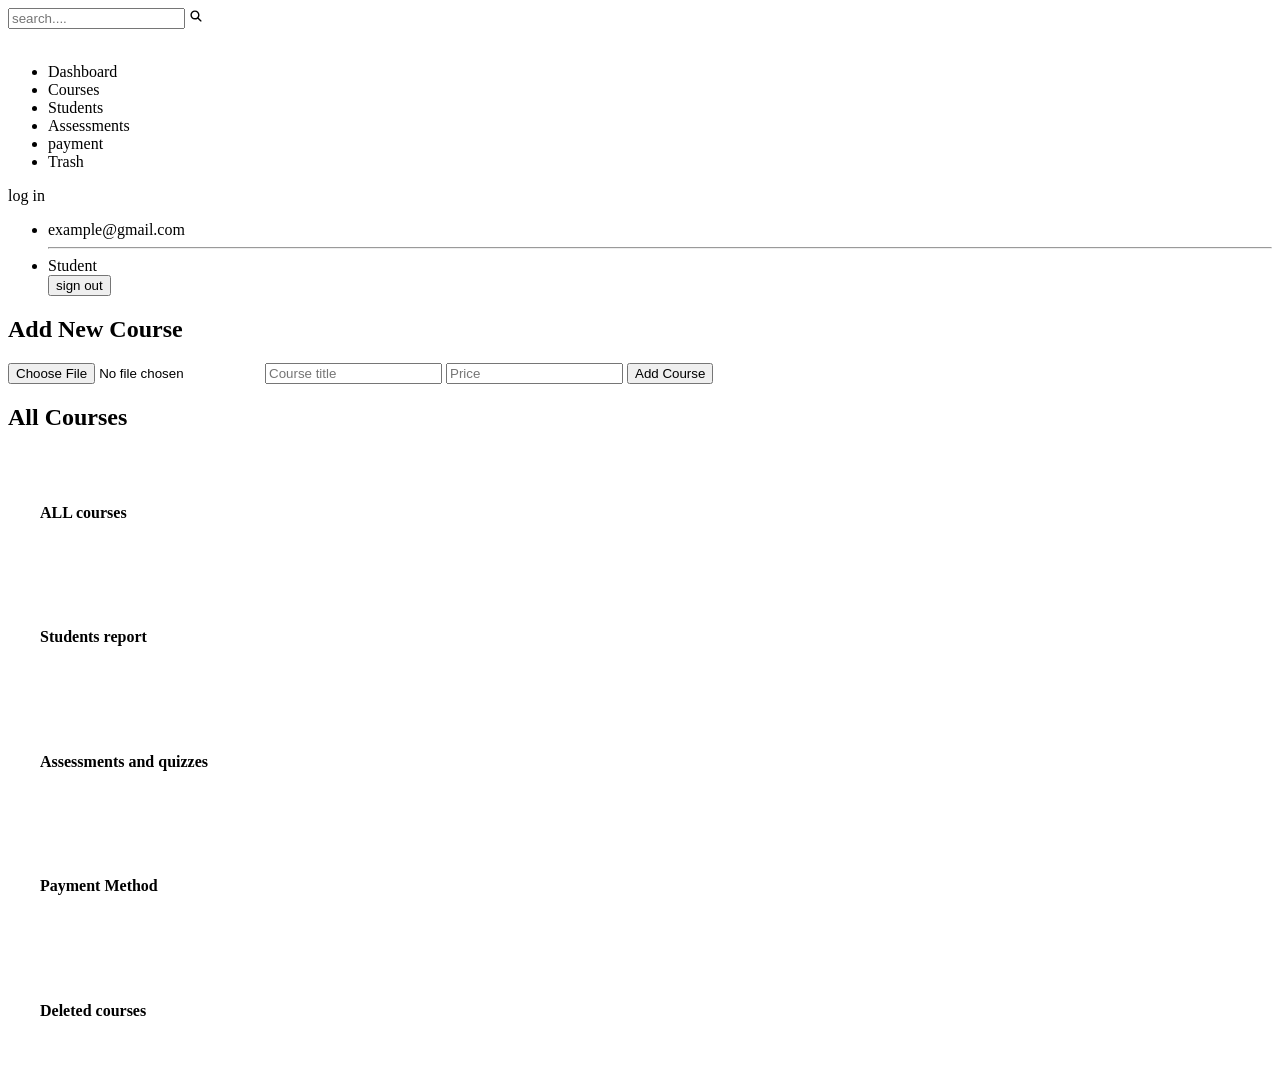
==== admin.html @ bc54e22e "language update" ====
<!DOCTYPE html>
<html lang="en">
<head>
    <meta charset="UTF-8">
    <meta name="viewport" content="width=device-width, initial-scale=1.0">
    <title>TechLearn LMS</title>
    <link rel="stylesheet" href="./css/user.css">
    <link rel="stylesheet" href="./css/admin.css">
    <link rel="stylesheet" href="https://cdnjs.cloudflare.com/ajax/libs/font-awesome/7.0.1/css/all.min.css" integrity="sha512-2SwdPD6INVrV/lHTZbO2nodKhrnDdJK9/kg2XD1r9uGqPo1cUbujc+IYdlYdEErWNu69gVcYgdxlmVmzTWnetw==" crossorigin="anonymous" referrerpolicy="no-referrer" />
</head>
<body>
    <header>
        <div class="sub-header">
            <div class="searchBar">
                <form class="seachbar-form" id="searchbardropdown">
                    <input class="search" type="search" name="" id="search" placeholder="search...." onkeypress="clickEnter(event)">
                    <svg xmlns="http://www.w3.org/2000/svg" height="14" width="14" viewBox="0 0 640 640"><path d="M480 272C480 317.9 465.1 360.3 440 394.7L566.6 521.4C579.1 533.9 579.1 554.2 566.6 566.7C554.1 579.2 533.8 579.2 521.3 566.7L394.7 440C360.3 465.1 317.9 480 272 480C157.1 480 64 386.9 64 272C64 157.1 157.1 64 272 64C386.9 64 480 157.1 480 272zM272 416C351.5 416 416 351.5 416 272C416 192.5 351.5 128 272 128C192.5 128 128 192.5 128 272C128 351.5 192.5 416 272 416z"/></svg>
                </form>
            </div>
        </div>
        <div class="header-container">
            <div class="logo" id="logo">
                <img src="./images/logo.lms.jpg" alt="">
            </div>
            <div class="navBar">
                <ul>
                    <li id="dashboard" class="active">Dashboard</li>
                    <li id="courses" >Courses</li>
                    <li id="students-btn">Students</li>
                    <li id="assessment-btn" >Assessments</li>
                    <li id="payment-btn">payment</li>
                    <li id="trash-btn">Trash</li>
                </ul>
            </div>
            <div class="login" id="login">
                <i class="fa-regular fa-user fa-xs" style="margin-top: 0.7rem;"></i>
                <span data-translate data-key="login" class="user">log in</span>
            </div>
            <div class="user-dropdown" id="user-dropdown">
                <ul id="user">
                    <li id="user-email">example@gmail.com</li>
                    <hr style="color: rgba(128, 128, 128, 0.066);">
                    <li id="user-role">Student</li>
                    <button id="sign-out">sign out</button>
                </ul>
            </div>
        </div>
    </header>
    <main>
        <!-- Add Course -->
        <div class="section1" id="dashboard-section">
            <div class="add-courses">
                <h2>Add New Course</h2>
                <input type="file" id="courseImage" accept="image/*">
                <input type="text" id="courseTitle" placeholder="Course title">
                <input type="number" id="coursePrice" placeholder="Price">
                <button id="addCourseBtn">Add Course</button>
            </div>
            <div class="display-added-courses" id="added-courses">
                <!-- courses render here -->
                <h2>All Courses</h2>
                <div id="courseList" class="courseList"></div>
            </div>
        </div>
        <div class="section2" is="all-courses">
            <!-- display all courses here -->
             <div class="all-subjects" style="padding: 2rem; display: flex; flex-wrap: wrap; gap: 2rem;">
                <h4>ALL courses</h4>
             </div>
        </div>
        <div class="section3" id="students-report">
             <div class="students-report" style="padding: 2rem; display: flex; flex-wrap: wrap; gap: 2rem;">
                <h4>Students report</h4>
             </div>
            <!-- students report here how many students enrolled how many courses they completed   -->
        </div>
        <div class="section4" ids="assessment">
             <div class="quiz" style="padding: 2rem; display: flex; flex-wrap: wrap; gap: 2rem;">
                <h4>Assessments and quizzes</h4>
             </div>
            <!-- here all quizez and result displayed and also certified students card here -->
        </div>
        <div class="section5" id="payment">
             <div class="payments" style="padding: 2rem; display: flex; flex-wrap: wrap; gap: 2rem;">
                <h4>Payment Method</h4>
             </div>
            <!-- all payment method will display here -->
        </div>
        <div class="section6" id="trash">
             <div class="deleted-course" style="padding: 2rem; display: flex; flex-wrap: wrap; gap: 2rem;">
                <h4>Deleted courses</h4>
             </div>
            <!-- the deleted course will be here -->
        </div>
    </main>

<script src="./JS/admin.js"></script>
</body>
</html>
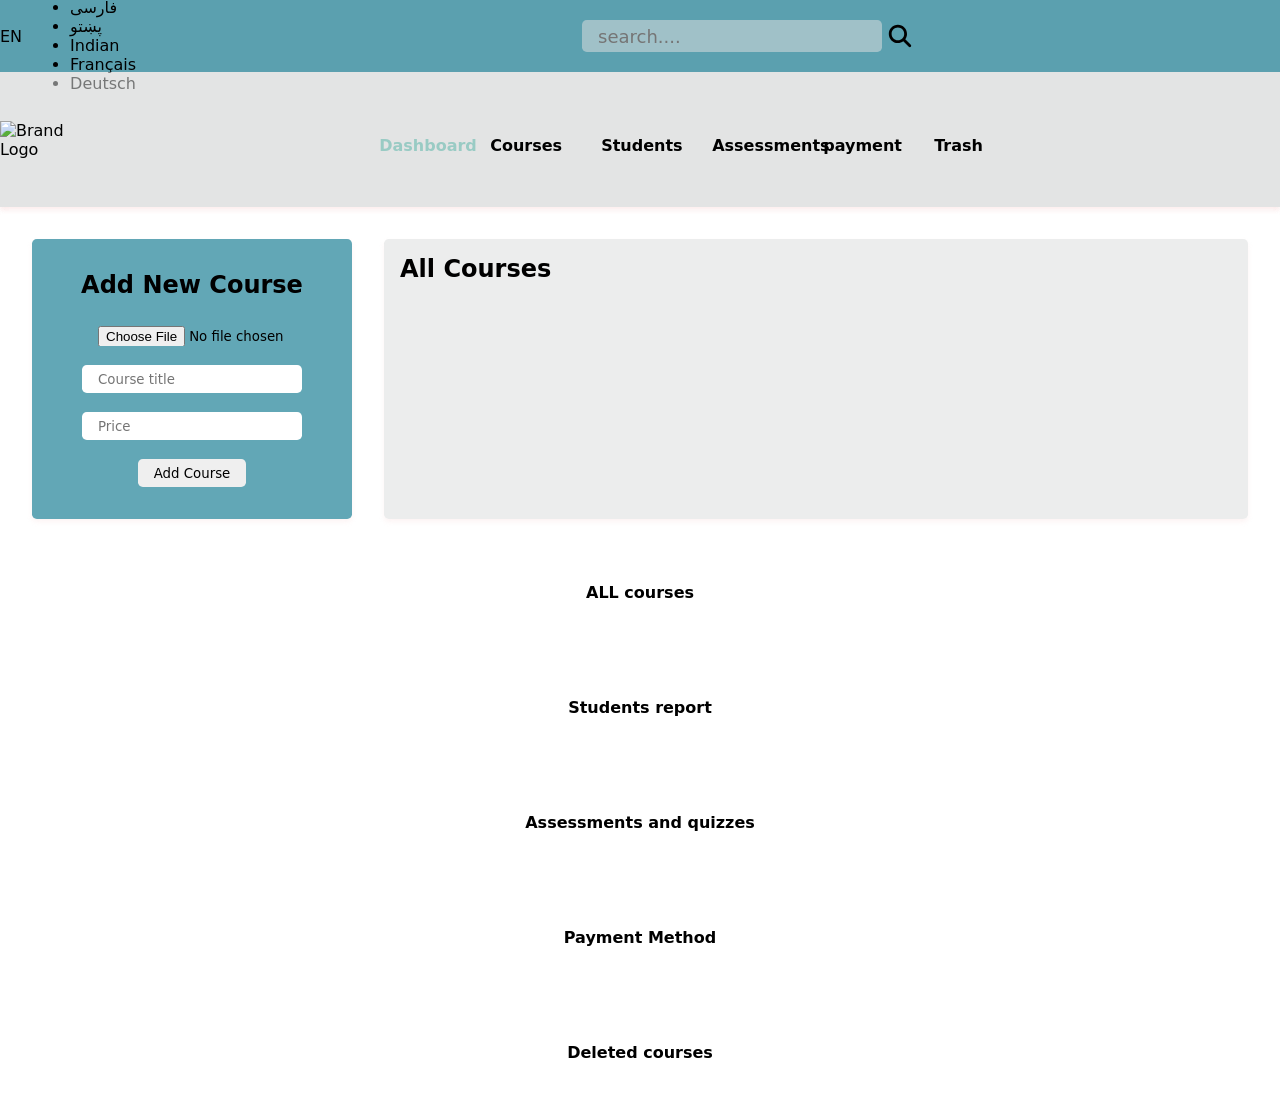
==== commit dca6493a: "language/ path fixed" ====
--- a/admin.html
+++ b/admin.html
@@ -6,6 +6,8 @@
     <title>TechLearn LMS</title>
     <link rel="stylesheet" href="./css/user.css">
     <link rel="stylesheet" href="./css/admin.css">
+    <script defer src="./JS/language.js"></script>
+    <script defer type="module" src="./JS/homepage.js"></script> 
     <link rel="stylesheet" href="https://cdnjs.cloudflare.com/ajax/libs/font-awesome/7.0.1/css/all.min.css" integrity="sha512-2SwdPD6INVrV/lHTZbO2nodKhrnDdJK9/kg2XD1r9uGqPo1cUbujc+IYdlYdEErWNu69gVcYgdxlmVmzTWnetw==" crossorigin="anonymous" referrerpolicy="no-referrer" />
 </head>
 <body>
@@ -19,8 +21,9 @@
             </div>
         </div>
         <div class="header-container">
-            <div class="logo" id="logo">
-                <img src="./images/logo.lms.jpg" alt="">
+            <!-- logo part -->
+            <div class="logo-container">
+                <img id="logo" src="" alt="Brand Logo">
             </div>
             <div class="navBar">
                 <ul>
@@ -32,18 +35,8 @@
                     <li id="trash-btn">Trash</li>
                 </ul>
             </div>
-            <div class="login" id="login">
-                <i class="fa-regular fa-user fa-xs" style="margin-top: 0.7rem;"></i>
-                <span data-translate data-key="login" class="user">log in</span>
-            </div>
-            <div class="user-dropdown" id="user-dropdown">
-                <ul id="user">
-                    <li id="user-email">example@gmail.com</li>
-                    <hr style="color: rgba(128, 128, 128, 0.066);">
-                    <li id="user-role">Student</li>
-                    <button id="sign-out">sign out</button>
-                </ul>
-            </div>
+            <!-- auth login signUp -->
+            <div id="auth-container"></div>
         </div>
     </header>
     <main>
--- a/css/user.css
+++ b/css/user.css
@@ -0,0 +1,918 @@
+*{
+    padding: 0;
+    margin: 0;
+    box-sizing: border-box;
+    font-family: system-ui, -apple-system, BlinkMacSystemFont, 'Segoe UI', Roboto, Oxygen, Ubuntu, Cantarell, 'Open Sans', 'Helvetica Neue', sans-serif;
+}
+
+:root{
+    --bg-color: #0b768ea4;
+    --font-family:  'Segoe UI', Tahoma, Geneva, Verdana, sans-serif;
+    --box-shadow: 0 3px 5px rgba(0, 0, 0, 0.15);
+    --bg2-color: rgba(220, 221, 221, 0.539);
+    --btn-color: rgba(160, 235, 170, 0.97);
+    --border-radius: 0.3rem;
+    --color-hover: rgba(151, 202, 195, 0.984);
+    --text-color: rgb(68, 74, 81);
+
+}
+
+
+body{
+    width: 100%;
+    margin: 0;
+    padding: 0;
+    display: flex;
+    flex-direction: column;
+    overflow-x: hidden;
+}
+
+/* header */
+header{
+    width: 100%;
+    height: 15vh;
+    /* position: fixed; */
+    box-shadow: var(--box-shadow)
+}
+
+header .navBar{
+    display: flex;
+    justify-content: center;
+    align-items: center;
+    /* gap: 2rem; */
+}
+
+.navBar .logo {
+    width: 200px;
+    position: absolute;
+    left: 1.5rem;
+    top: 1.5rem;
+
+    >img{
+        width: 190px;
+        height: 8vh;
+    }
+}
+
+.navBar .navmenu{
+    width: fit-content;
+    list-style: none;
+    display: flex;
+    position: absolute;
+    gap: 2rem;
+    top: 2rem;
+    left: 16rem;
+
+    >li{
+        display: flex;
+        gap: 0.5rem;
+        font-weight: 500;
+        color: var(--text-color);
+        font-family: var(--font-family);
+        cursor: pointer;
+
+         >i{
+            margin-top: 0.8rem;
+         }
+    }
+}
+
+.navBar .profile{
+    display: flex;
+    justify-content: center;
+    align-items: center;
+    gap: 0.8rem;
+    position: absolute;
+    top: 2rem;
+    right: 1.8rem;
+
+    .profile-pic{
+        width: 40px;
+        border-radius: 50%;
+
+        img{
+            width: 30px;
+            height: 30px;
+            border-radius: 50%;
+        }
+    }
+}
+
+/* language dropdown part */
+.profile .dropdown-lang{
+    position: absolute;
+    top: 3rem;
+    right: 3rem;
+    width: 160px;
+    background-color: white;
+    box-shadow: var(--box-shadow);
+    border-radius: var(--border-radius);
+    display: none;
+    z-index: 100;
+}
+
+.profile .dropdown-lang ul{
+    list-style: none;
+    display: flex;
+    flex-direction: column;
+    gap: 0.5rem;
+}
+
+.profile .dropdown-lang ul li{
+    padding: 0 1rem;
+    cursor: pointer;
+}
+
+.profile .dropdown-lang ul li:hover{
+    background-color: var(--bg-color);
+}
+
+.navBar .profile span{
+    display: flex;
+    border-radius: 50%;
+    width: 40px;
+    height: 40px;
+    align-items: center;
+    justify-content: center;
+    cursor: pointer;
+}
+
+.navBar .profile span:hover{
+    background-color: var(--color-hover);
+}
+
+/* main part*/
+main{
+    width: 100%;
+    display: flex;
+    flex: 1;
+    flex-direction: column;
+    align-items: center;
+    justify-content: center;
+}
+
+/*  dashboard section1  */
+.dashboard-container{
+    width: 100%;
+    top: 8rem;
+    padding-top: 2rem;
+    display: flex;
+    flex: 1;
+    flex-direction: column;
+    gap: 6rem;
+}
+.dashboard-container .section1{
+    display: flex;
+    width: 100%;
+    position: relative;
+    padding: 2rem;
+
+}
+
+/* dashboard section1 */
+.section1 .welcome {
+    display: flex;
+    flex-direction: column;
+    gap: 2rem;
+    margin-left: 2rem;
+}
+
+.section1 .welcome .welcome-msg{
+    font-size: larger;
+    display: flex;
+    flex-direction: column;
+    gap: 1rem;
+
+    >h1:hover{
+        color: var(--bg-color);
+        transition: all 0.5s ease-in;
+    }
+
+    >p{
+        color: var(--text-color);
+        font-size: 14px;
+    }
+}
+
+.section1 .welcome .course-status{
+    width: 700px;
+    display: flex;
+    gap: 1rem;
+
+    >.status-item{
+        display: flex;
+        flex-direction: column;
+        justify-content: center;
+        align-items: center;
+        gap: 1rem;
+        width: 210px;
+        height: 170px;
+        border-radius: 1.5rem;
+        transition: all 0.5s ease-in-out;
+    }
+
+}
+
+.course-status .status-item span{
+    width: 30px;
+    height: 30px;
+    border-radius: 50%;
+    display: flex;
+    align-items: center;
+    justify-content: center;
+}
+
+.course-status .status-item h2{
+    font-weight: 700;
+    font-size: 2rem;
+}
+
+.course-status .status-item p{
+    font-weight: bold;
+    margin-top: -0.8rem;
+}
+
+/* completed courses card */
+.section1 .welcome .course-status .completed{
+    background: linear-gradient(rgba(227, 244, 244, 0.575), rgba(0, 128, 0, 0.2));
+
+    >span{
+        background-color: rgba(92, 206, 179, 0.587);
+    }
+}
+
+/* enrolled courses card*/
+.section1 .welcome .course-status .enrolled{
+       background: linear-gradient(rgba(202, 208, 226, 0.575), rgba(0, 0, 255, 0.276));
+
+    >span{
+        background-color: rgba(73, 122, 153, 0.587);
+    }
+}
+
+/* in progress courses card */
+.section1 .welcome .course-status .progress{
+       background: linear-gradient(rgb(237, 230, 215), rgba(165, 103, 32, 0.422));
+
+    >span{
+        background-color: rgba(165, 103, 32, 0.283);
+    }
+}
+
+.section1 .welcome .course-status .status-item:hover{
+    box-shadow: var(--box-shadow);
+}
+/* section 1 progress track */
+.dashboard-container .section1 .progress-track{
+    width: 100%;
+    display: flex;
+    flex-direction: column;
+    gap: 1rem;
+}
+
+.section1 .progress-track  >.title{
+    display: flex;
+    gap: 0.6rem;
+    margin-top: -1rem;
+
+    >span{
+        margin-top: 0.2rem;
+        >i{
+            color: indigo;
+        }
+    }
+}
+
+.section1 .progress-track .courses-track{
+    display: flex;
+    flex-direction: column;
+    padding: 1rem;
+    gap: 1rem;
+    border: 0.2px dashed gray;
+    border-radius: var(--border-radius);
+    box-shadow: var(--box-shadow);
+}
+
+.progress-track .progress-item{
+    padding: 0.6rem 1rem;
+    display: flex;
+    flex-direction: column;
+    gap: 0.5rem;
+    border-radius: var(--border-radius);
+    transition: all 0.3s ease-in-out;
+
+    >p{
+        font-size: 12px;
+    }
+} 
+
+.progress-track .progress-item:hover{
+    box-shadow: var(--box-shadow);
+    background-color: var(--bg2-color);
+    
+}
+.progress-track .progress-item .subject{
+    display: flex;
+    justify-content: space-between;
+
+    >h5{
+        margin-top: 0.6rem;
+    }
+
+    >button{
+        border: none;
+        padding: 0.3rem;
+        border-radius: var(--border-radius);
+        background-color: rgba(129, 198, 176, 0.311);
+        color: var(--text-color);
+    }
+}
+
+.progress-track .progress-item .subject >button:hover{
+    background-color:var(--btn-color);
+    color: var(--text-color);
+}
+
+.progress-track .progress-item .progress-bar{
+    width: 100%;
+    height: 10px;
+    border-radius: var(--border-radius);
+    background-color: var(--bg2-color);
+
+    >.progress-fill{
+        height: 10px;
+        border-radius: var(--border-radius);
+        background-color: var(--btn-color);
+    }
+}
+
+/*  dashboard section 2 */
+.section2{
+    display: flex;
+    flex-direction: column;
+    justify-content: center;
+    align-items: center;
+    width: 100%;
+    gap: 1.5rem;
+    padding: 0 2rem;
+}
+
+.section2 .recomended{
+    display: flex;
+    margin-left: 1rem;
+    margin-top: 1.5rem;
+
+    >span{
+        width: 35px;
+        height: 35px;
+
+        >svg{
+            width: 35px;
+            height: 35px;
+            fill: rgb(255, 98, 0);
+            margin-top: 0.2rem;
+        }
+    }
+}
+
+.dashboard-container .courses{
+    width: 70%;
+    height: 30vh;
+    border-radius: var(--border-radius);
+    background-color: var(--color-hover);
+    display: flex;
+    align-items: center;
+    justify-content: center;
+    flex-direction: column;
+    gap: 0.6rem;
+
+    >p{
+        color: var(--text-color);
+    }
+}
+
+.dashboard-container .courses .icon{
+    width: 35px;
+    height: 35px;
+
+    >svg{
+        color: var(--bg-color);
+    }
+}
+
+.dashboard-container .courses button{
+    border: none;
+    width: fit-content;
+    background-color: transparent;
+    padding: 0.5rem 1rem;
+
+    >a{
+        text-decoration: none;
+        color: var(--text-color);
+        font-weight: 700;
+        font-size: large;
+        transition: all 0.5s ease-in;
+    }
+}
+
+.dashboard-container .courses button>a:hover{
+    color: var(--color-hover);
+}
+
+/* dashboard section3*/
+.section3{
+    width: 100%;
+    display: flex;
+    justify-content: center;
+    align-items: center;
+    gap: 1.8rem;
+}
+
+.section3 .event{
+    width: 310px;
+    height: 170px;
+    border-radius: var(--border-radius);
+    border: 0.5px dashed rgba(128, 128, 128, 0.217);
+    box-shadow: var(--box-shadow);
+    display: flex;
+    justify-content: center;
+    align-items: center;
+    flex-direction: column;
+    gap: 0.8rem;
+}
+
+.section3 .event .head{
+    width: 270px;
+    height: 30px;
+    padding: 0.5rem ;
+}
+.section3 .event .detail{
+    width: 270px;
+    height: 90px;
+    background-color: var(--bg2-color);
+    border-radius: var(--border-radius);
+    display: flex;
+    align-items: center;
+    justify-content: center;
+    flex-direction: column;
+    gap: 0.8rem;
+
+    >p{
+        font-size: smaller;
+        font-weight: 600;
+        color: var(--text-color);
+    }
+}
+
+.section3 .event .detail .icon{
+    width: 30px;
+    height: 30px;
+
+    >svg{
+        color: var(--bg-color);
+    }
+}
+/* end of dashboard part */
+/* -------------------------------------------------------------------------------------- */
+/* explore courses part */
+.explore-container{
+    width: 100%;
+    top: 8rem;
+    display: none;
+    justify-content: center;
+    align-items: center;
+    flex: 1;
+    flex-direction: column;
+    gap: 2rem;
+}
+
+/* explore courses section1 */
+.explore-container .section1{
+    width: 100%;
+    height: 40vh;
+    display: flex;
+    align-items: center;
+    justify-content: center;
+    flex-direction: column;
+    background-color: var(--bg-color);
+    gap: 1rem;
+
+    >p{
+        text-align: center;
+        font-weight: 600;
+    }
+}
+
+/* explore courses section2 */
+.explore-container  .section2{
+    width: 100%;
+    position: relative;
+    display: flex;
+    flex-direction: column;
+
+    >.first-row{
+        display: flex;
+        justify-content: center;
+        gap: 10rem;
+    }
+}
+
+
+.explore-container  .section2 .categories-select-button{
+    width: 340px;
+    height: 45px;
+    border: 1px solid;
+    border-color: var(--color-hover);
+    border-radius: var(--border-radius);
+    background-color: var(--bg2-color);
+    position: relative;
+    display: flex;
+    justify-content: space-between;
+    align-items: center;
+    transition: all 0.3s ease-in-out;
+
+    >.categories{
+        width: 350px;
+        height: 45px;
+        border-color: var(--bg2-color);
+        border-radius: var(--border-radius);
+        background-color: var(--bg2-color);
+        padding: 0.8rem 1rem;
+        color: var(--text-color);
+        font-size: 16px;
+    }
+
+    >.icon{
+        position: absolute;
+        right: 1.8rem;
+        cursor: pointer;
+        transition: all 0.5s ease-in;
+    }
+}
+
+.explore-container .section2 .categories-menu{
+    width: 340px;
+    height: 250px;
+    padding: 1rem;
+    border-radius: var(--border-radius);
+    background-color: var(--bg2-color);
+    display: none;
+    flex-direction: column;
+    gap: 1rem;
+    overflow-y: scroll;
+    position: absolute;
+    top: 2.8rem;
+    left: 13rem;
+
+    >.menu-item{
+        padding: 0.5rem 1rem;
+        cursor: pointer;
+    }
+}
+
+.explore-container .section2 .categories-menu.active{
+    display: flex;
+}
+
+.explore-container .section2 .categories-menu .menu-item:hover{
+    background-color: var(--bg2-color);
+}
+
+.explore-container .section2 .categories-menu .menu-item.active{
+    color: var(--color-hover);
+}
+
+/* search input */
+.section2 .search-option{
+    width: 350px;
+    height: 40px;
+    border-radius: var(--border-radius);
+    background-color: var(--bg2-color);
+    position: relative;
+    display: flex;
+    align-items: center;
+    justify-content: center;
+
+    >input{
+        width: 350px;
+        height: 40px;
+        padding: 0.5rem 1rem;
+        border-radius: var(--border-radius);
+        background-color: var(--bg2-color);
+        outline: none;
+        border: 1px solid;
+        border-color: var(--color-hover);
+    }
+
+    >.icon{
+        width: 30px;
+        height: 30px;
+        position: absolute;
+        right: 1rem;
+         
+        >svg{
+            width: 30px;
+            height: 30px;
+        }
+    }
+}
+
+.section2 .search-option .icon>svg:hover{
+    fill: var(--color-hover);
+    transition: all 0.3s ease-in-out;
+}
+
+/* search result display */
+.resultsDisplay{
+    display: none;
+    justify-content: center;
+    align-items: center;
+    font-size: large;
+    color: var(--text-color);
+    margin-top: 2rem;
+}
+/* end of explore courses */
+/* -------------------------------------------------------------------------------------- */
+/* my courses part of user  */
+main .courses-container{
+    width: 100%;
+    margin-left: 5rem;
+    padding: 2rem;
+    display: none;
+    justify-content: center;
+    align-items: center;
+    flex: 1;
+    flex-direction: column;
+    gap: 2rem;
+}
+
+/* my courses section1 */
+.courses-container .section1{
+    width: 100%;
+    position: relative;
+    display: flex;
+    flex-direction: column;
+
+    >.first-row{
+        width: 100%;
+        display: flex;
+        justify-content: center;
+        align-items: center;
+        gap: 3rem;
+    }
+}
+
+/* my courses select course categories */
+.section1 .first-row .categories-select-button .option-input{
+    width: 320px;
+    height: 45px;
+    border: 1px solid;
+    border-color: var(--color-hover);
+    border-radius: var(--border-radius);
+    background-color: var(--bg2-color);
+    position: relative;
+    display: flex;
+    justify-content: space-between;
+    align-items: center;
+    transition: all 0.3s ease-in-out;
+
+    >.categories{
+        width: 330px;
+        height: 45px;
+        border-color: var(--bg2-color);
+        border-radius: var(--border-radius);
+        background-color: var(--bg2-color);
+        padding: 0.8rem 1rem;
+        color: var(--text-color);
+        font-size: 16px;
+    }
+
+    >.icon{
+        position: absolute;
+        right: 1.8rem;
+        cursor: pointer;
+        transition: all 0.5s ease-in;
+    }
+}
+
+/* my courses hover  */
+.first-row .categories-select-button .categories-menu.active{
+    display: flex;
+}
+
+.first-row .categories-select-button .categories-menu .menu-item:hover{
+    background-color: var(--bg2-color);
+}
+
+.first-row .categories-select-button .categories-menu .menu-item.active{
+    color: var(--color-hover);
+}
+
+/* my courses select categories dropdown */
+.first-row .categories-select-button .categories-menu{
+    width: 320px;
+    height: 250px;
+    padding: 1rem;
+    border-radius: var(--border-radius);
+    background-color: var(--bg-color);
+    display: none;
+    flex-direction: column;
+    gap: 1rem;
+    margin-left: 0.1rem;
+    overflow-y: scroll;
+    position: absolute;
+    z-index: 20;
+
+    >.menu-item{
+        padding: 0.5rem 1rem;
+        cursor: pointer;
+    }
+}
+
+/* my courses search part */
+.section1 .search-option{
+    width: 350px;
+    height: 40px;
+    border-radius: var(--border-radius);
+    background-color: var(--bg2-color);
+    position: relative;
+    display: flex;
+    align-items: center;
+    justify-content: center;
+
+    >input{
+        width: 350px;
+        height: 40px;
+        padding: 0.5rem 1rem;
+        border-radius: var(--border-radius);
+        background-color: var(--bg2-color);
+        outline: none;
+        border: 1px solid;
+        border-color: var(--color-hover);
+    }
+
+    >.icon{
+        width: 30px;
+        height: 30px;
+        position: absolute;
+        right: 1rem;
+         
+        >svg{
+            width: 30px;
+            height: 30px;
+        }
+    }
+}
+
+/* search option hover */
+.section1 .search-option .icon>svg:hover{
+    fill: var(--color-hover);
+    transition: all 0.3s ease-in-out;
+}
+
+.section1 .first-row .compelete-courses{
+    width: 170px;
+    height: 20px;
+    padding: 0.5rem;
+    display: flex;
+    justify-content: flex-start;
+    align-items: center;
+    gap: 0.5rem;
+    
+    >div{
+        width: 30px;
+        height: 10px;
+        border-radius: var(--border-radius);
+        background-color: var(--bg-color);
+
+        >div{
+            width: 20px;
+            height: 20px;
+            background-color: var(--btn-color);
+            border-radius: 50%;
+            margin-bottom: 1.5rem;
+        }
+    }
+    
+}
+
+
+/* footer */
+footer{
+    width: 100%;
+    min-height: 15vh;
+    margin-top: 3rem;
+    box-shadow: inset 0 6px 3px -5px rgba(0, 0, 0, 0.15);
+    display: flex;
+    justify-content: center;
+    flex-direction: column;
+    position: relative;
+    gap: 0.4rem;
+}
+
+footer .footer-links{
+    width: 100%;
+    display: flex;
+    justify-content: flex-start;
+    gap: 4rem;
+    padding: 1.2rem;
+    color: rgba(0, 0, 0, 0.406);
+    cursor: pointer;
+
+    >a{
+        text-decoration: none;
+        color: var(--text-color);
+    }
+}
+
+footer .footer-links > a:hover{
+    color: var(--btn-color);
+    font-size: large;
+}
+
+footer .copyright{
+    width: 100%;
+    height: auto;
+    display: flex;
+    justify-content: center;
+    align-items: center;
+    padding: 1rem;
+    margin-bottom: 0.5rem;
+
+    >p{
+        font-size: 14px;
+        color: gray;
+    }
+}
+
+/* enrolled courses */
+.courses-container .my-courses {
+    height: auto;
+    min-height: 40vh;
+    margin-bottom: 2rem;
+}
+
+/* grid layout */
+.courses-grid {
+  display: flex;
+  flex-wrap: wrap;
+  gap: 1rem;
+}
+
+/* individual course card */
+.course-card {
+  background-color: var(--bg2-color);
+  border-radius: var(--border-radius);
+  overflow: hidden;
+  box-shadow: var(--box-shadow);
+  display: flex;
+  flex-direction: column;
+  position: relative;
+  padding: 1rem;
+  margin-top: 2rem;
+  gap: 1rem;
+  transition: transform 0.3s ease, box-shadow 0.3s ease;
+}
+
+/* hover effect */
+.course-card:hover {
+  transform: translateY(-6px);
+}
+
+/* course image */
+.course-card img {
+  width: 100%;
+  height: 140px;
+  border-radius: var(--border-radius);
+  object-fit: cover;
+}
+
+/* title */
+.course-card h4 {
+  font-size: 1rem;
+  color: #111827;
+}
+
+/* price */
+.course-card p {
+  font-size: 1rem;
+  font-weight: 600;
+  color: #6b7280;
+}
+
+/* continue button */
+.course-card .resume-btn {
+    align-self: flex-end;
+    width: fit-content;
+    margin: 1rem;
+    padding: 0.6rem;
+    border: none;
+    border-radius: var(--border-radius);
+    background-color: var(--btn-color);
+    font-weight: 600;
+    cursor: pointer;
+}
+
+.course-card .resume-btn:hover {
+  background-color: var(--color-hover);
+}
--- a/css/admin.css
+++ b/css/admin.css
@@ -0,0 +1,311 @@
+*{
+    padding: 0;
+    margin: 0;
+    box-sizing: border-box;
+    font-family: system-ui, -apple-system, BlinkMacSystemFont, 'Segoe UI', Roboto, Oxygen, Ubuntu, Cantarell, 'Open Sans', 'Helvetica Neue', sans-serif;
+}
+
+:root{
+    --bg-color: #0b768ea4;
+    --font-family:  'Segoe UI', Tahoma, Geneva, Verdana, sans-serif;
+    --box-shadow: 0 3px 5px #f1c0c02b;
+    --mainBackground-color: #bad4db7a;
+    --btn-color: rgba(151, 214, 159, 0.884);
+    --border-radius: 0.3rem;
+     --color-hover: rgba(151, 202, 195, 0.984);
+}
+
+
+body{
+    width: 100%;
+    margin: 0;
+    padding: 0;
+    display: flex;
+    flex-direction: column;
+    overflow-x: hidden;
+}
+
+header{
+    width: 100%;
+    height: auto;
+    display: flex;
+    flex-direction: column;
+    background-color: var(--bg2-color);
+    box-shadow: var(--box-shadow);
+}
+
+/* header part */
+.sub-header{
+    width: 100%;
+    height: 8vh;
+    display: flex;
+    align-items: center;
+    justify-content: center;
+    background-color: var(--bg-color);
+    gap: 3rem;
+}
+
+.sub-header .searchBar{
+    width: 100%;
+    display: flex;
+    align-items: center;
+    justify-content: center;
+   
+    >.seachbar-form{
+        width:300px;
+        height: 26px;
+        position: relative;
+        display: flex;
+        align-items: center;
+        justify-content: center;
+        border-radius: var(--border-radius);
+
+        >.search{
+        width: 300px;
+        height:26px;
+        align-self: center;
+        border: none;
+        outline: none;
+        background-color: var(--bg2-color);
+        border-radius: var(--border-radius);
+        padding: 1rem;
+        font-size: 18px;
+        }
+
+        >svg{
+            width: 28px;
+            height: 28px;
+            right: -2rem;
+            position: absolute;
+        }
+    }
+
+}
+
+.seachbar-form svg:hover{
+    transition: all 0.3s ease-in-out;
+    fill: var(--color-hover);
+}
+
+.header-container{
+    width: 100%;
+    height: 15vh;
+    display: flex;
+    align-items: center;
+    justify-content: center;
+    background-color: var(--bg2-color);
+    box-shadow: var(--box-shadow);
+    gap: 1rem;
+}
+
+.header-container .logo{
+    width: 100%;
+    margin-left: 1rem;
+    margin-top: 1rem;
+    
+    >img{
+        width: 230px;
+        height: auto;
+        cursor: pointer;
+    }
+}
+
+.header-container .navBar{
+    width: 100%;
+    display: flex;
+    justify-content: center;
+    align-items: center;
+
+    >ul{
+        display: flex;
+        justify-content: center;
+        align-items: center;
+        gap: 1rem;
+        margin-top: 1.5rem;
+
+        >li{
+            width: 95px;
+            padding-left: 1rem;
+            padding-bottom: 0.8rem;
+            list-style: none;
+            font-weight: bold;
+            cursor: pointer;
+        }
+    }
+}
+
+.header-container .navBar ul> li:hover{
+    color: var(--color-hover);
+    transition: all 0.5s ease-in-out;
+}
+
+.header-container .navBar ul > li.active {
+    color: var(--color-hover) !important; 
+}
+
+/* login user and admin part */
+.header-container .login{
+    width: 40%;
+    gap: 0.3rem;
+    padding: 0.2rem;
+    display: flex;
+    justify-content: center;
+    cursor: pointer;
+    font-weight: 700;
+ 
+    >.fa-user{
+        margin-top: 0.5rem;
+    }
+
+}
+
+.header-container .login:hover{
+    color: var(--color-hover);
+    transition: all 0.3s ease-in-out;
+}
+
+/*user dropdown */
+.header-container .user-dropdown{
+    position: absolute;
+    display: none;
+    flex-direction: column;
+    align-items: center;
+    width: 180px;
+    height: auto;
+    padding: 1rem;
+    right: 2rem;
+    top: 6.5rem;
+    background-color: var(--bg-color);
+    z-index: 10;
+}
+
+.header-container .user-dropdown #user{
+    display: flex;
+    flex-direction: column;
+    gap: 0.6rem;
+
+    >li{
+        list-style: none;
+        cursor: pointer;
+        font-size: 12px;
+    }
+}
+
+.header-container .user-dropdown #sign-out{
+    width: fit-content;
+    padding: 0.2rem 0.5rem;
+    border: none;
+    align-self: flex-end;
+    background-color: var(--bg-color);
+    border-radius: var(--border-radius);
+}
+
+main{
+    display: flex;
+    flex-direction: column;
+    gap: 2rem;
+    margin-top: 2rem;
+}
+main .section1{
+    width: 100%;
+    padding: 0 2rem;
+    display: flex;
+    justify-content: center;
+    align-items: center;
+}
+
+main .section1 .add-courses{
+    width: 320px;
+    height: 280px;
+    border-radius: var(--border-radius);
+    box-shadow: var(--box-shadow);
+    background-color: var(--bg-color);
+    padding: 1.5rem;
+    display: flex;
+    justify-content: center;
+    align-items: center;
+    flex-direction: column;
+    gap: 1.2rem;
+
+    >input{
+        width: 220px;
+        height: 28px;
+        border: none;
+        outline: none;
+        border-radius: var(--border-radius);
+        padding: 0.5rem 1rem;
+    }
+
+    >button{
+        width: fit-content;
+        align-self: center;
+        height: 28px;
+        padding: 0 1rem;
+        border: none;
+        border-radius: var(--border-radius);
+    }
+}
+
+.section1 .add-courses >button:hover{
+    background-color: var(--btn-color);
+}
+
+/* layout for list beside add form */
+main .section1{
+    justify-content: flex-start;
+    align-items: flex-start;
+    gap: 2rem;
+}
+
+.display-added-courses{
+    flex: 1;
+    min-height: 280px;
+    border-radius: var(--border-radius);
+    box-shadow: var(--box-shadow);
+    background-color: var(--bg2-color);
+    padding: 1rem;
+}
+
+.display-added-courses h2{
+    margin-bottom: 0.8rem;
+}
+
+#courseList{
+    display: grid;
+    grid-template-columns: repeat(auto-fill, minmax(220px, 1fr));
+    gap: 1rem;
+}
+
+.course-card{
+    background: #fff;
+    border-radius: var(--border-radius);
+    box-shadow: var(--box-shadow);
+    padding: 0.8rem;
+    display: flex;
+    flex-direction: column;
+    gap: 0.5rem;
+}
+
+.course-card img{
+    width: 100%;
+    height: 120px;
+    object-fit: cover;
+    border-radius: var(--border-radius);
+}
+
+.course-card .actions{
+    display: flex;
+    flex-wrap: wrap;
+    gap: 0.5rem;
+    margin-top: auto;
+}
+
+.course-card .actions button{
+    border: none;
+    background: var(--bg-color);
+    color: #000;
+    padding: 0.3rem 0.6rem;
+    border-radius: var(--border-radius);
+    cursor: pointer;
+}
+
